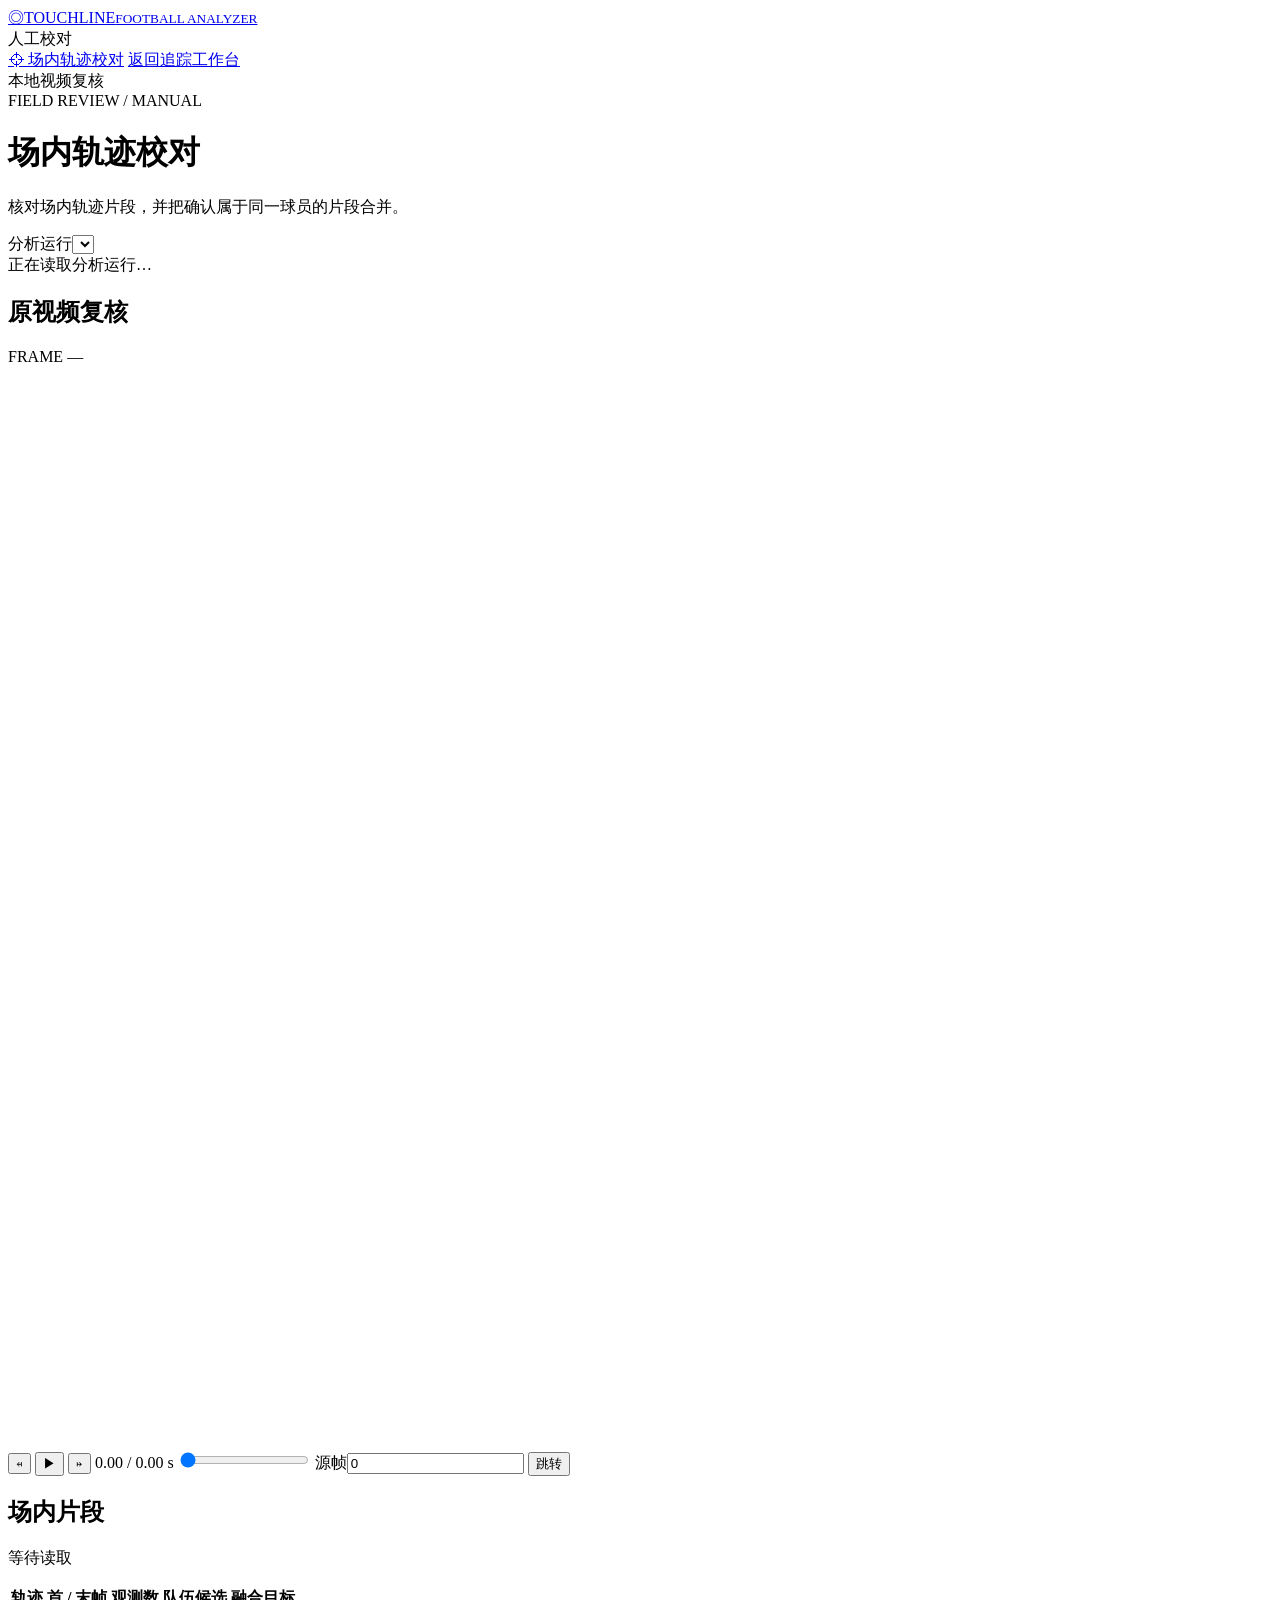
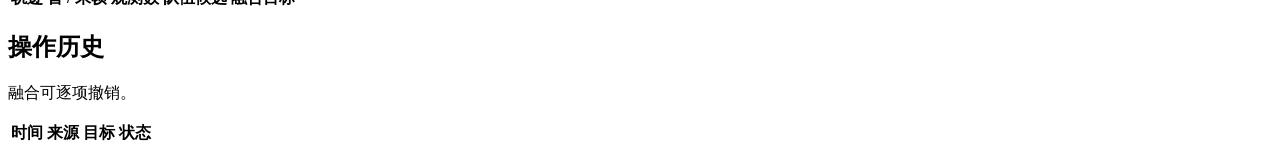
==== src/footballer_analyzer/web/field-review.html @ 6c1858d1 "新增独立人工轨迹校对页面与可撤销融合记录" ====
<!doctype html>
<html lang="zh-CN">
<head>
  <meta charset="utf-8">
  <meta name="viewport" content="width=device-width, initial-scale=1">
  <title>Touchline · 场内轨迹校对</title>
  <link rel="stylesheet" href="/style.css">
  <link rel="stylesheet" href="/field-review.css">
  <script type="module" src="/field-review.js"></script>
</head>
<body>
  <aside class="sidebar review-sidebar">
    <a class="brand" href="/"><span class="brand-icon">◎</span><span>TOUCHLINE<small>FOOTBALL ANALYZER</small></span></a>
    <div class="workspace-label">人工校对</div>
    <a class="nav-active" href="/field-review"><span>⌖</span> 场内轨迹校对</a>
    <a class="nav-active review-nav" href="/">返回追踪工作台</a>
    <div class="sidebar-footer"><span class="online-dot"></span> 本地视频复核</div>
  </aside>
  <main class="review-main">
    <header class="page-header"><div><div class="eyebrow">FIELD REVIEW <span>/</span> MANUAL</div><h1>场内轨迹校对</h1><p>核对场内轨迹片段，并把确认属于同一球员的片段合并。</p></div><label class="run-picker">分析运行<select id="run-select" aria-label="选择分析运行"></select></label></header>
    <div id="review-notice" class="notice" role="status">正在读取分析运行…</div>
    <section class="review-layout">
      <article class="panel review-video-panel">
        <div class="panel-heading"><h2>原视频复核</h2><span id="frame-label" class="mini-tag">FRAME —</span></div>
        <div class="video-surface"><canvas id="review-canvas" width="1920" height="1080" aria-label="源视频帧与球员轨迹"></canvas></div>
        <div class="transport review-transport">
          <button id="previous-frame" aria-label="上一采样帧" title="上一采样帧">↤</button>
          <button id="play" class="play-button" aria-label="播放" title="播放 / 暂停">▶</button>
          <button id="next-frame" aria-label="下一采样帧" title="下一采样帧">↦</button>
          <span id="time-label" class="time-label">0.00 / 0.00 s</span>
          <input id="frame-slider" type="range" min="0" max="1" value="0" aria-label="源视频帧号">
          <label class="frame-jump">源帧<input id="frame-number" type="number" min="0" value="0" aria-label="源帧号"></label>
          <button id="jump-frame" title="跳转到输入的源帧">跳转</button>
        </div>
      </article>
      <section class="review-records">
        <div class="review-section-heading"><div><h2>场内片段</h2><p id="segment-status">等待读取</p></div></div>
        <div class="table-wrap review-table"><table><thead><tr><th>轨迹</th><th>首 / 末帧</th><th>观测数</th><th>队伍候选</th><th>融合目标</th><th></th></tr></thead><tbody id="field-segment-table"></tbody></table></div>
        <div class="review-section-heading history-heading"><div><h2>操作历史</h2><p>融合可逐项撤销。</p></div></div>
        <div class="table-wrap review-table"><table><thead><tr><th>时间</th><th>来源</th><th>目标</th><th>状态</th><th></th></tr></thead><tbody id="field-merge-history"></tbody></table></div>
      </section>
    </section>
  </main>
  <dialog id="merge-dialog" class="merge-dialog">
    <form id="merge-form">
      <div class="panel-heading"><h2>合并轨迹</h2><button id="close-merge" type="button" class="quiet" aria-label="关闭">×</button></div>
      <p id="merge-source" class="merge-source"></p>
      <div class="merge-form-grid">
        <label>融合目标帧<input id="merge-frame" type="number" min="0" step="1" required></label>
        <button id="locate-merge-frame" type="button" class="secondary">定位帧</button>
      </div>
      <label class="merge-target-label">该帧的目标轨迹<select id="merge-target" required></select></label>
      <p id="merge-candidates" class="merge-candidates" aria-live="polite">输入目标帧后选择要合并到的轨迹。</p>
      <div class="merge-actions"><button id="cancel-merge" type="button" class="quiet">取消</button><button id="confirm-merge" type="submit" class="primary" disabled>确认合并</button></div>
    </form>
  </dialog>
</body>
</html>
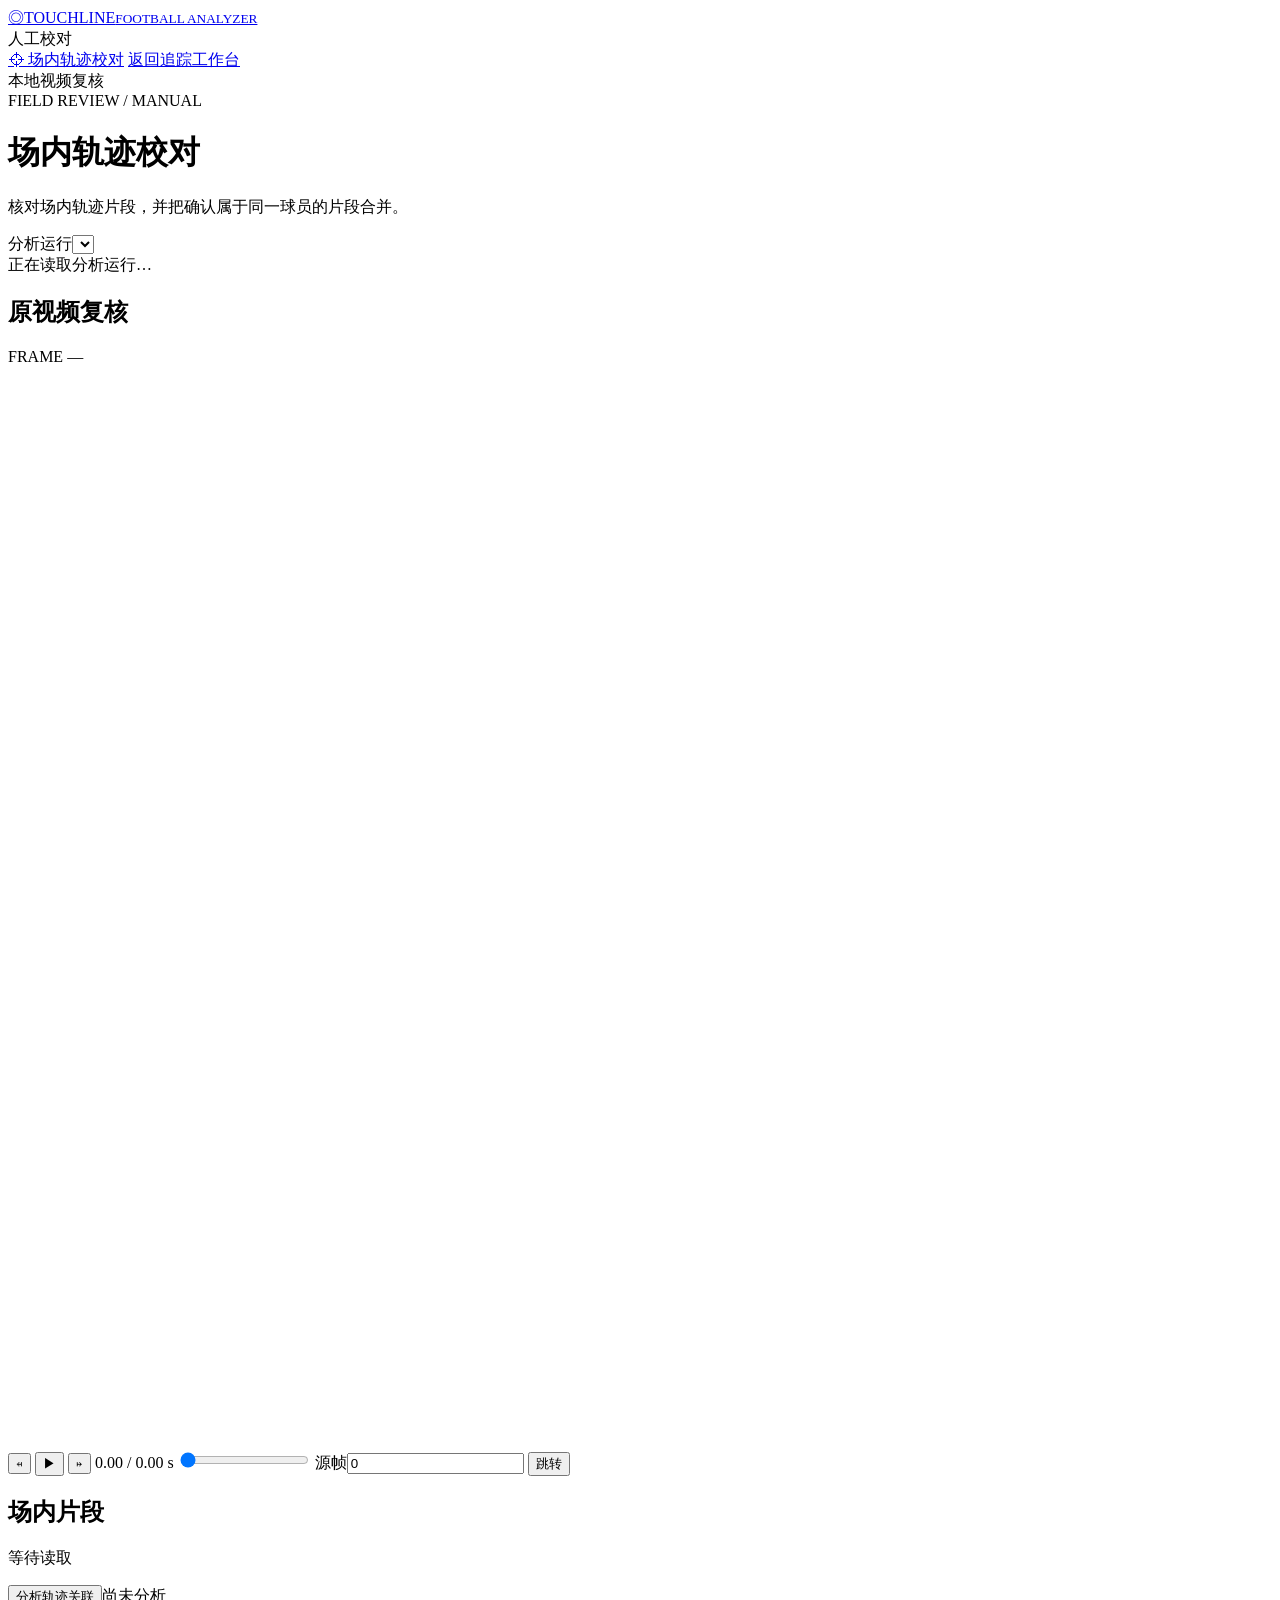
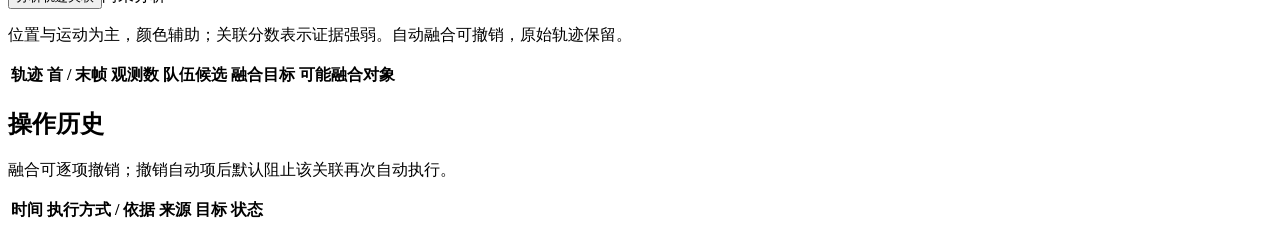
==== commit 56e1b7bd: "实现运动颜色跟踪与轨迹关联复核" ====
--- a/src/footballer_analyzer/web/field-review.html
+++ b/src/footballer_analyzer/web/field-review.html
@@ -35,9 +35,13 @@
       </article>
       <section class="review-records">
         <div class="review-section-heading"><div><h2>场内片段</h2><p id="segment-status">等待读取</p></div></div>
-        <div class="table-wrap review-table"><table><thead><tr><th>轨迹</th><th>首 / 末帧</th><th>观测数</th><th>队伍候选</th><th>融合目标</th><th></th></tr></thead><tbody id="field-segment-table"></tbody></table></div>
-        <div class="review-section-heading history-heading"><div><h2>操作历史</h2><p>融合可逐项撤销。</p></div></div>
-        <div class="table-wrap review-table"><table><thead><tr><th>时间</th><th>来源</th><th>目标</th><th>状态</th><th></th></tr></thead><tbody id="field-merge-history"></tbody></table></div>
+        <div class="association-tools"><button id="analyze-association" class="primary">分析轨迹关联</button><span id="association-status" role="status">尚未分析</span></div>
+        <p id="association-summary" class="association-summary"></p>
+        <p class="association-help">位置与运动为主，颜色辅助；关联分数表示证据强弱。自动融合可撤销，原始轨迹保留。</p>
+        <div id="association-blocked" class="association-blocked"></div>
+        <div class="table-wrap review-table"><table><thead><tr><th>轨迹</th><th>首 / 末帧</th><th>观测数</th><th>队伍候选</th><th>融合目标</th><th>可能融合对象</th><th></th></tr></thead><tbody id="field-segment-table"></tbody></table></div>
+        <div class="review-section-heading history-heading"><div><h2>操作历史</h2><p>融合可逐项撤销；撤销自动项后默认阻止该关联再次自动执行。</p></div></div>
+        <div id="association-batches" class="association-tools"></div><div class="table-wrap review-table"><table><thead><tr><th>时间</th><th>执行方式 / 依据</th><th>来源</th><th>目标</th><th>状态</th><th></th></tr></thead><tbody id="field-merge-history"></tbody></table></div>
       </section>
     </section>
   </main>
